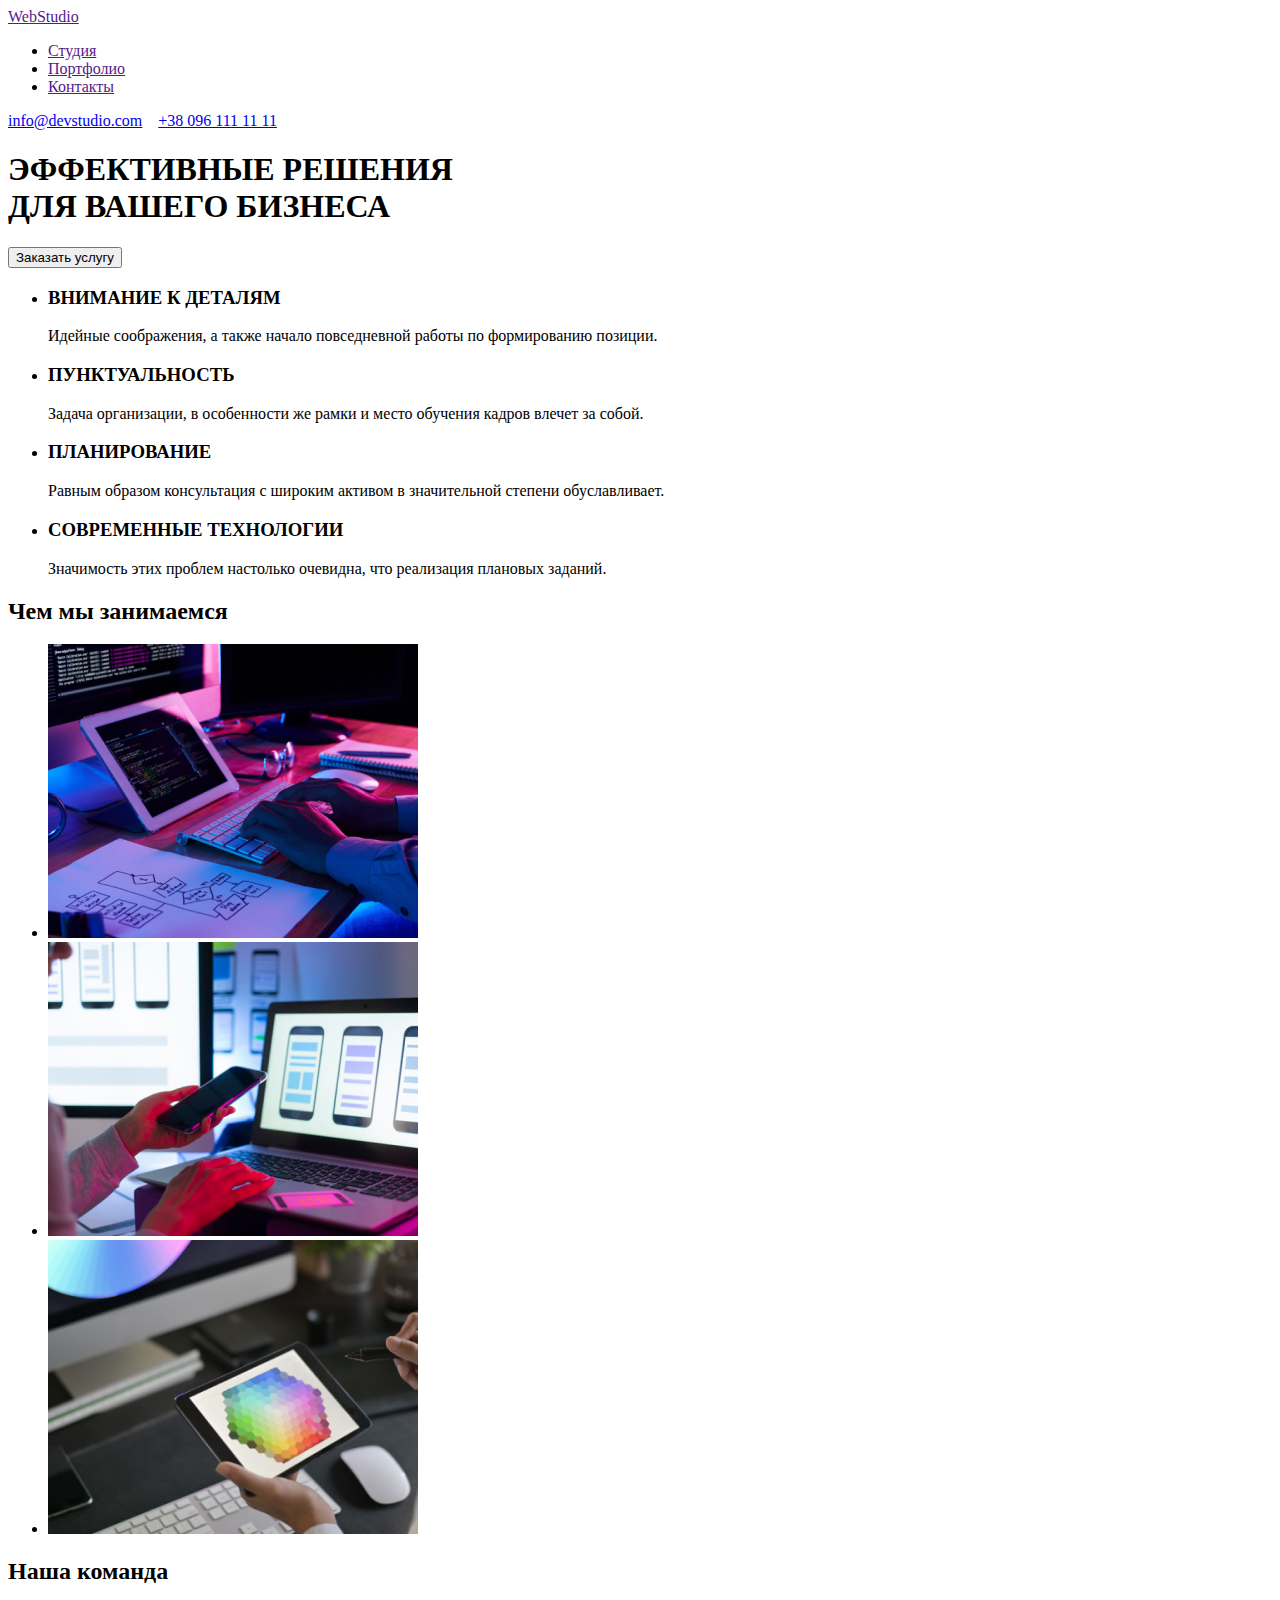
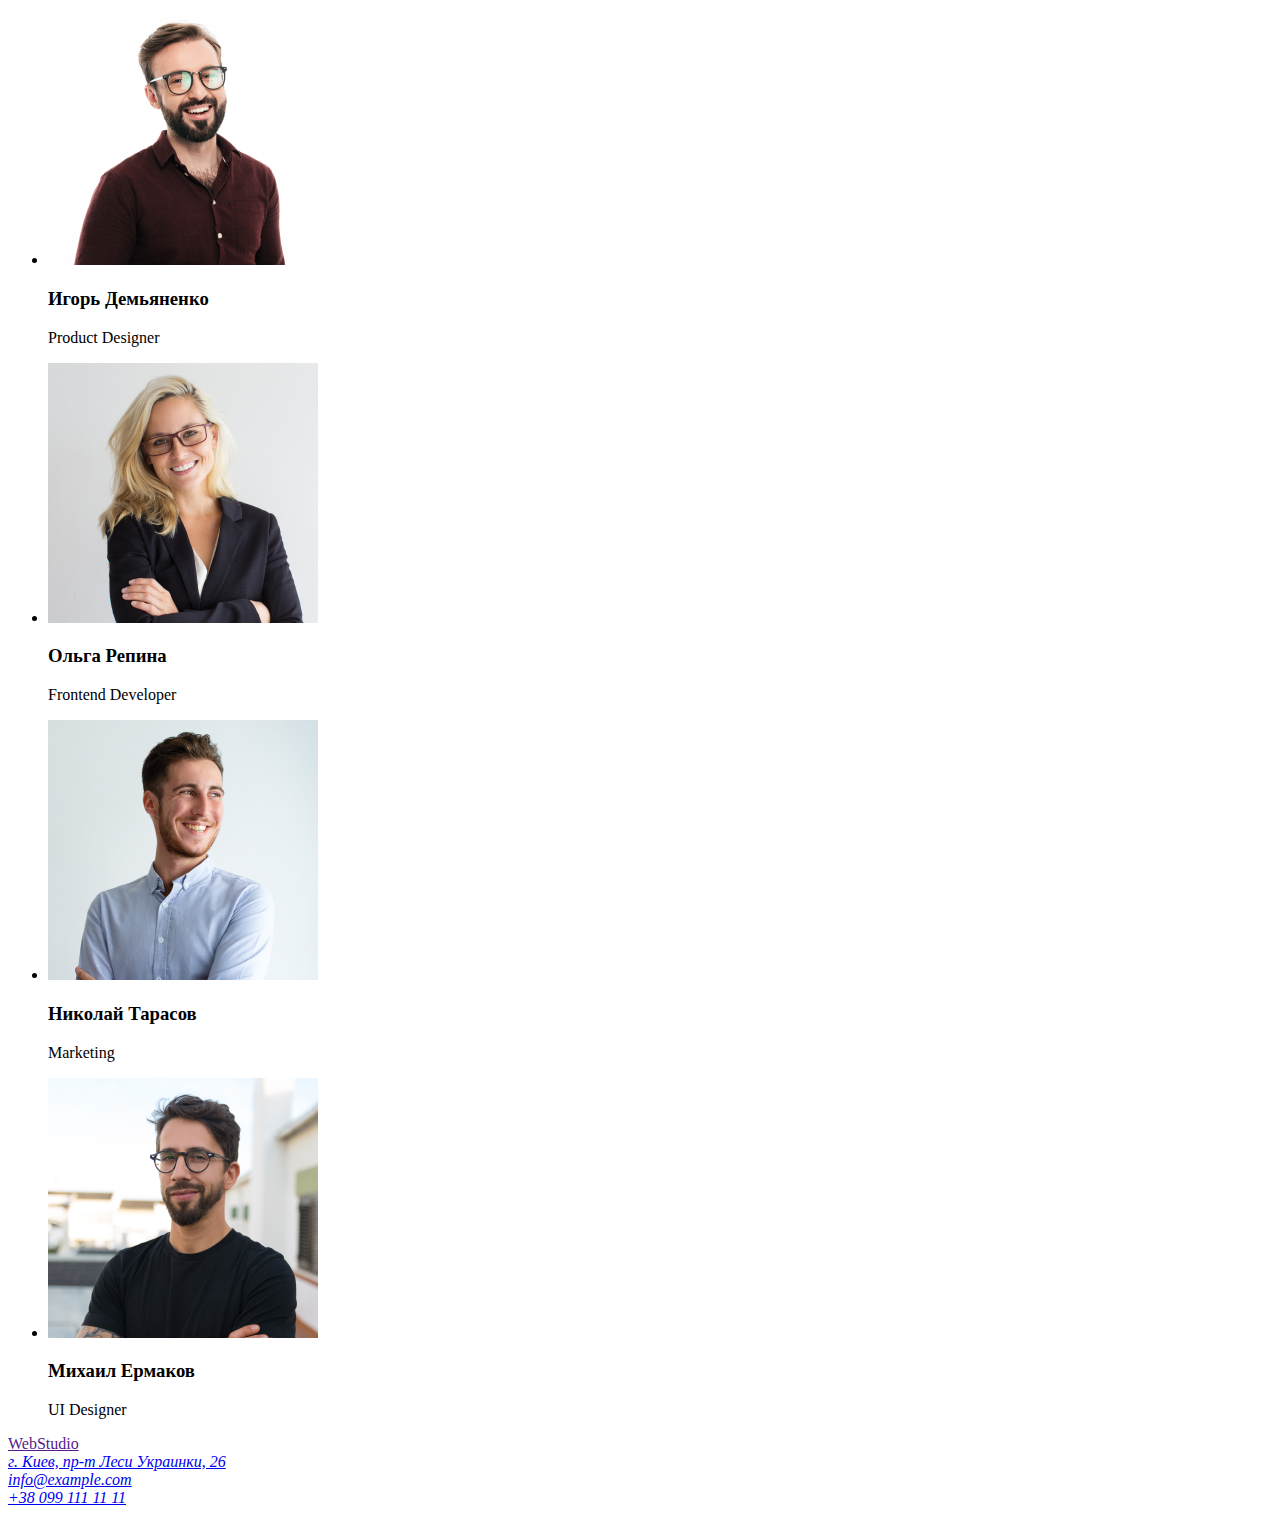
==== index.html @ b00adde8 "Copy file from HW#1" ====
<!DOCTYPE html>
<html lang="ru">
<head>
    <meta charset="UTF-8">
    <meta http-equiv="X-UA-Compatible" content="IE=edge">
    <meta name="viewport" content="width=device-width, initial-scale=1.0">
    <title>Document</title>
</head>
<body>
    <header>
        <nav>
            <a href=""><span>Web</span>Studio</a>
            <ul>
                <li><a href="">Студия</a></li>
                <li><a href="">Портфолио</a></li>
                <li><a href="">Контакты</a></li>
            </ul>
        </nav>
        <a href="mailto:info@devstudio.com" rel="noopener noreferrer">info@devstudio.com</a>&nbsp;&nbsp;&nbsp;
        <a href="tel:+380961111111" rel="noopener noreferrer">+38 096 111 11 11</a>
    </header>
    <main>
        <!--Секция "Заказ услуги"-->
        <div>
            <h1 style="text-transform:uppercase;">Эффективные решения<br>для вашего бизнеса</h1>
            <button type="button">Заказать услугу</button>
        </div>
        <div>
            <!--Секция "Ценности"-->
            <section>
                <ul>
                    <li><h3 style="text-transform:uppercase;">Внимание к деталям</h3><p>Идейные соображения, а также начало повседневной работы по формированию позиции.</p></li>
                    <li><h3 style="text-transform:uppercase;">Пунктуальность</h3><p>Задача организации, в особенности же рамки и место обучения кадров влечет за собой.</p></li>
                    <li><h3 style="text-transform:uppercase;">Планирование</h3><p>Равным образом консультация с широким активом в значительной степени обуславливает.</p></li>
                    <li><h3 style="text-transform:uppercase;">Современные технологии</h3><p>Значимость этих проблем настолько очевидна, что реализация плановых заданий.</p></li>
                </ul>
            </section>
            <!--Секция "Чем мы занимаемся"-->
            <section>
                <h2>Чем мы занимаемся</h2>
                <ul>
                    <li><img src="./img/ocup1.jpg" width="370" alt="Коддинг алгоритма"></li>
                    <li><img src="./img/ocup2.jpg" width="370" alt="Дизайн мобильного приложения"></li>
                    <li><img src="./img/ocup3.jpg" width="370" alt="Палитра цветов"></li>
                </ul>            
            </section>
        </div>
        <!--Секция "Наша команда"-->
        <section>
            <h2>Наша команда</h2>
            <ul>
                <li><div><img src="./img/member1.jpg" width="270" alt="Product Designer"><h3>Игорь Демьяненко</h3> <p>Product Designer</p></div></li>
                <li><div><img src="./img/member2.jpg" width="270" alt="Frontend Developer"><h3>Ольга Репина</h3> <p>Frontend Developer</p></div></li>
                <li><div><img src="./img/member3.jpg" width="270" alt="Marketing"><h3>Николай Тарасов</h3> <p>Marketing</p></div></li>
                <li><div><img src="./img/member4.jpg" width="270" alt="UI Designer"><h3>Михаил Ермаков</h3> <p>UI Designer</p></div></li>
            </ul>
        </section>
    </main>
    <!--Контакты-->
    <footer>
       <a href=""><span>Web</span>Studio</a> 
       <address>
           <a href="https://goo.gl/maps/bTtq3ChXj4JMNCNS8" rel="noopener noreferrer" target="_blank">г. Киев, пр-т Леси Украинки, 26</a><br>
           <a href="mailto:info@devstudio.com" rel="noopener noreferrer">info@example.com</a><br>
           <a href="tel:+380961111111" rel="noopener noreferrer">+38 099 111 11 11</a>
       </address>
    </footer>
</body>
</html>
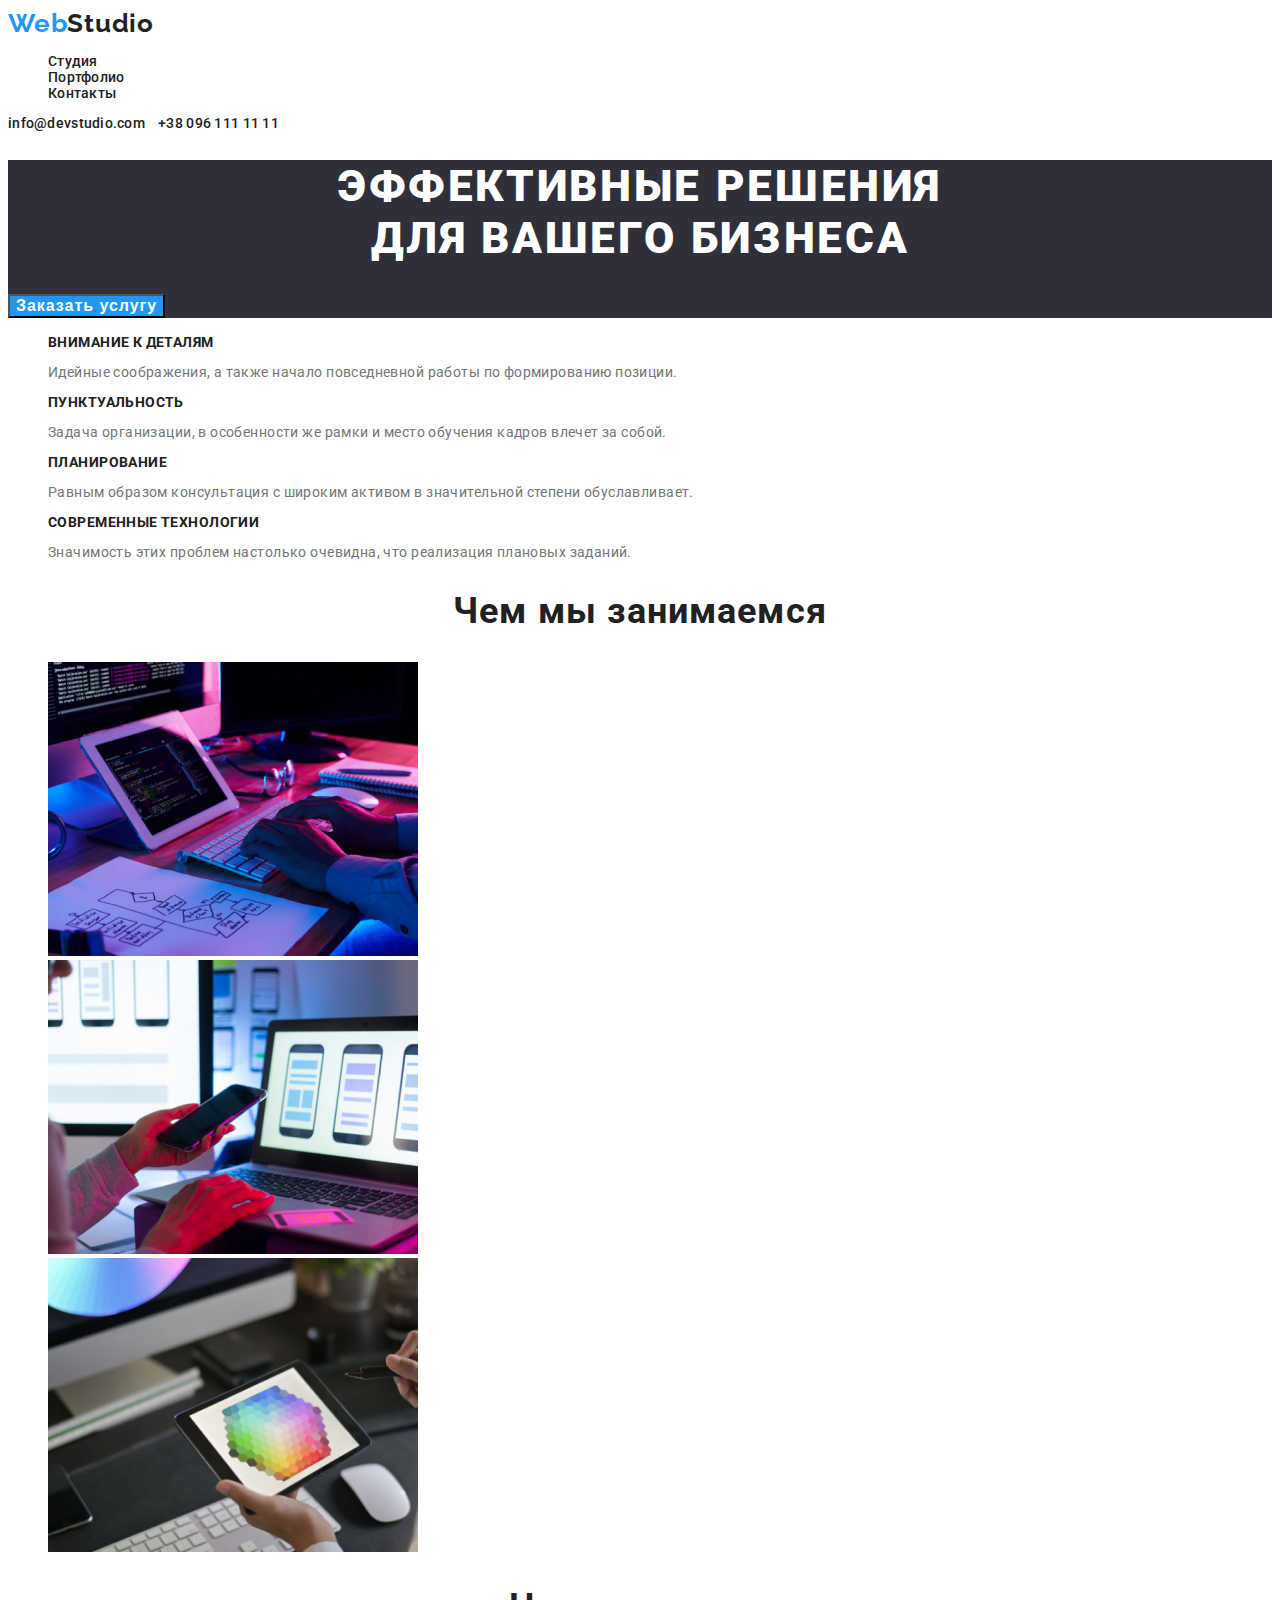
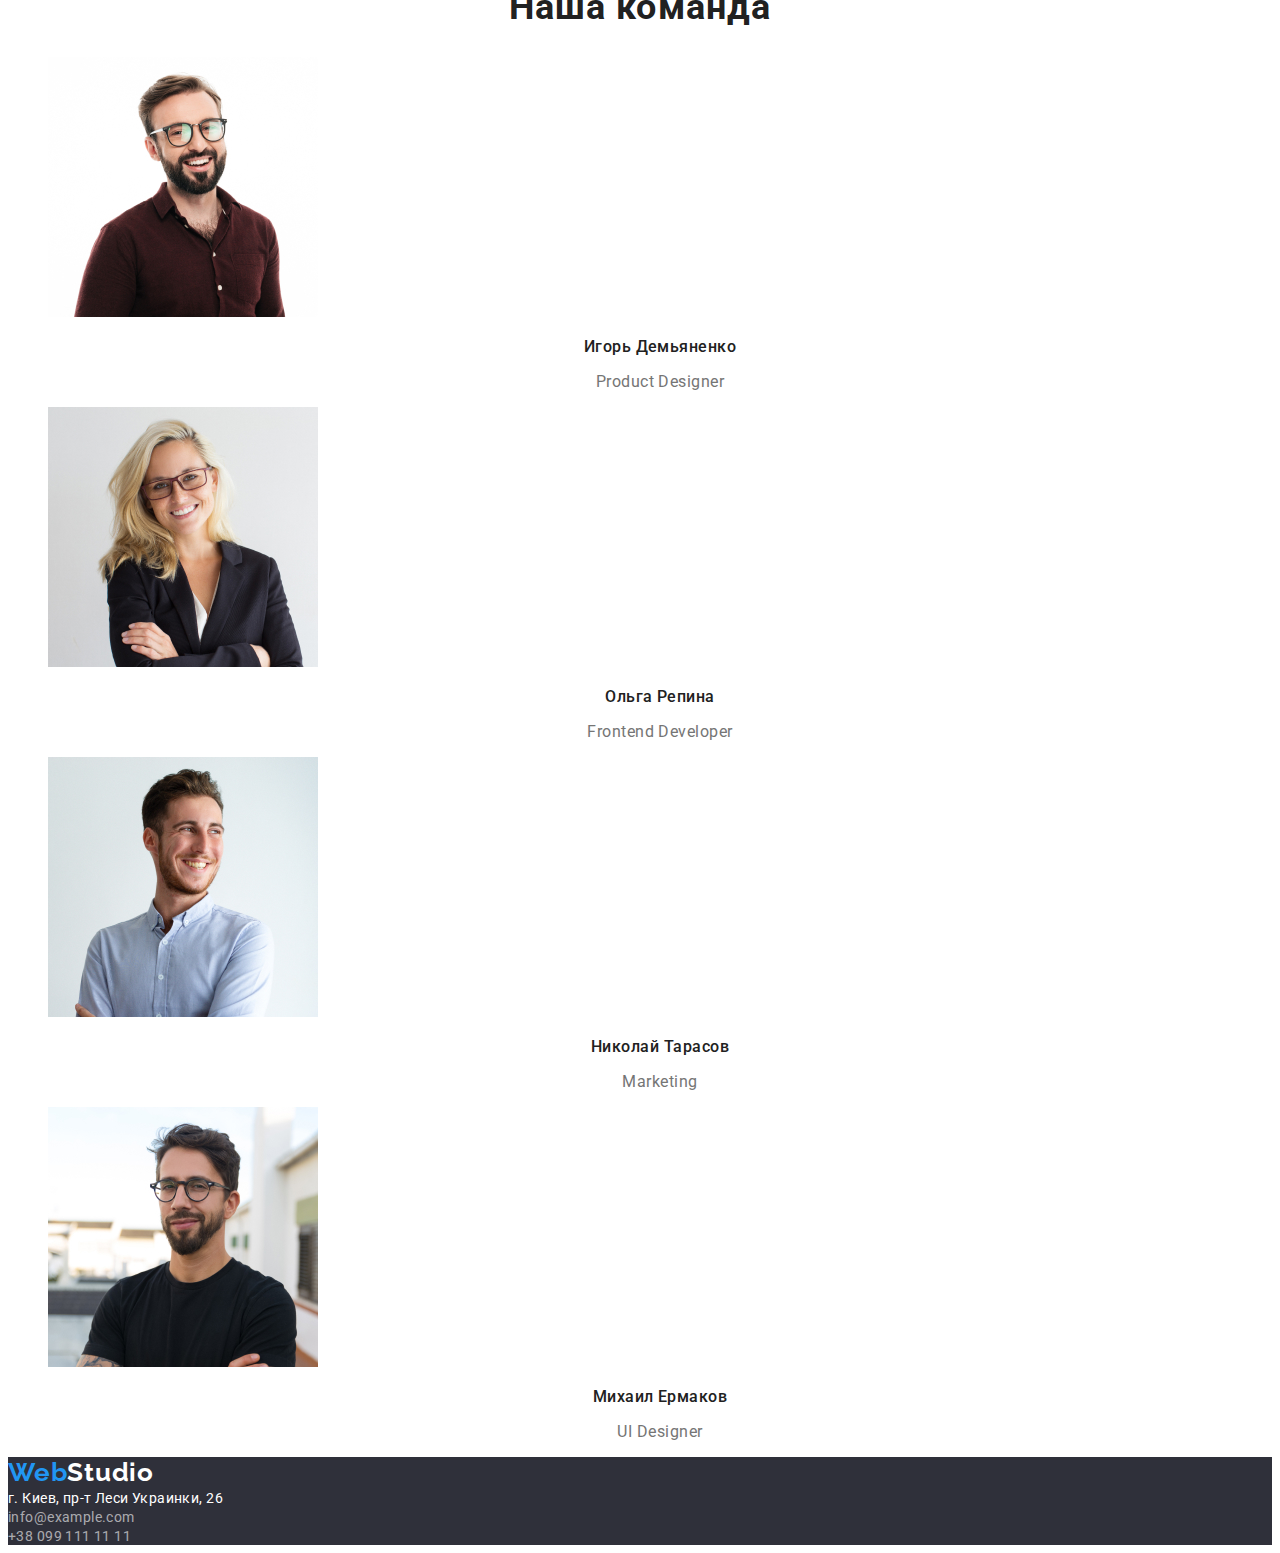
==== commit 26476443: "adding portfolio" ====
--- a/index.html
+++ b/index.html
@@ -1,69 +1,148 @@
 <!DOCTYPE html>
 <html lang="ru">
-<head>
-    <meta charset="UTF-8">
-    <meta http-equiv="X-UA-Compatible" content="IE=edge">
-    <meta name="viewport" content="width=device-width, initial-scale=1.0">
-    <title>Document</title>
-</head>
-<body>
+  <head>
+    <meta charset="UTF-8" />
+    <meta http-equiv="X-UA-Compatible" content="IE=edge" />
+    <meta name="viewport" content="width=device-width, initial-scale=1.0" />
+    <title>Студия</title>
+    
+    <!-- Load GoogleFonts -->
+    <link rel="preconnect" href="https://fonts.googleapis.com">
+    <link rel="preconnect" href="https://fonts.gstatic.com" crossorigin>
+    <link href="https://fonts.googleapis.com/css2?family=Raleway:wght@700&display=swap" rel="stylesheet">
+    <link href="https://fonts.googleapis.com/css2?family=Roboto:wght@400;500;700;900&display=swap" rel="stylesheet">
+
+    <link rel="stylesheet" href="./css/style.css">
+  </head>
+  <body>
     <header>
-        <nav>
-            <a href=""><span>Web</span>Studio</a>
-            <ul>
-                <li><a href="">Студия</a></li>
-                <li><a href="">Портфолио</a></li>
-                <li><a href="">Контакты</a></li>
-            </ul>
-        </nav>
-        <a href="mailto:info@devstudio.com" rel="noopener noreferrer">info@devstudio.com</a>&nbsp;&nbsp;&nbsp;
-        <a href="tel:+380961111111" rel="noopener noreferrer">+38 096 111 11 11</a>
+      <nav class="navig">
+        <a href="" class="logo link"><span>Web</span>Studio</a>
+        <ul class="list">
+          <li><a href="./index.html" class="link">Студия</a></li>
+          <li><a href="./portfolio.html" class="link">Портфолио</a></li>
+          <li><a href="" class="link">Контакты</a></li>
+        </ul>
+      </nav>
+      <!--Секция "Связаться"-->
+      <div class="navig">
+        <a href="mailto:info@devstudio.com" rel="noopener noreferrer"  class="link">info@devstudio.com</a>&nbsp;&nbsp;&nbsp;
+        <a href="tel:+380961111111" rel="noopener noreferrer"  class="link">+38 096 111 11 11</a>
+      </div>
     </header>
     <main>
-        <!--Секция "Заказ услуги"-->
-        <div>
-            <h1 style="text-transform:uppercase;">Эффективные решения<br>для вашего бизнеса</h1>
-            <button type="button">Заказать услугу</button>
-        </div>
-        <div>
-            <!--Секция "Ценности"-->
-            <section>
-                <ul>
-                    <li><h3 style="text-transform:uppercase;">Внимание к деталям</h3><p>Идейные соображения, а также начало повседневной работы по формированию позиции.</p></li>
-                    <li><h3 style="text-transform:uppercase;">Пунктуальность</h3><p>Задача организации, в особенности же рамки и место обучения кадров влечет за собой.</p></li>
-                    <li><h3 style="text-transform:uppercase;">Планирование</h3><p>Равным образом консультация с широким активом в значительной степени обуславливает.</p></li>
-                    <li><h3 style="text-transform:uppercase;">Современные технологии</h3><p>Значимость этих проблем настолько очевидна, что реализация плановых заданий.</p></li>
-                </ul>
-            </section>
-            <!--Секция "Чем мы занимаемся"-->
-            <section>
-                <h2>Чем мы занимаемся</h2>
-                <ul>
-                    <li><img src="./img/ocup1.jpg" width="370" alt="Коддинг алгоритма"></li>
-                    <li><img src="./img/ocup2.jpg" width="370" alt="Дизайн мобильного приложения"></li>
-                    <li><img src="./img/ocup3.jpg" width="370" alt="Палитра цветов"></li>
-                </ul>            
-            </section>
-        </div>
-        <!--Секция "Наша команда"-->
+      <!--Секция "Заказ услуги"-->
+      <div class="bg-service">
+        <h1 class="title-services">
+          Эффективные решения<br />для вашего бизнеса
+        </h1>
+        <button type="button" class="button-service">Заказать услугу</button>
+      </div>
+      <div>
+        <!--Секция "Ценности"-->
         <section>
-            <h2>Наша команда</h2>
-            <ul>
-                <li><div><img src="./img/member1.jpg" width="270" alt="Product Designer"><h3>Игорь Демьяненко</h3> <p>Product Designer</p></div></li>
-                <li><div><img src="./img/member2.jpg" width="270" alt="Frontend Developer"><h3>Ольга Репина</h3> <p>Frontend Developer</p></div></li>
-                <li><div><img src="./img/member3.jpg" width="270" alt="Marketing"><h3>Николай Тарасов</h3> <p>Marketing</p></div></li>
-                <li><div><img src="./img/member4.jpg" width="270" alt="UI Designer"><h3>Михаил Ермаков</h3> <p>UI Designer</p></div></li>
-            </ul>
+          <ul class="list">
+            <li>
+              <h3 class="sect-values">Внимание к деталям</h3>
+              <p class="values-text">
+                Идейные соображения, а также начало повседневной работы по
+                формированию позиции.
+              </p>
+            </li>
+            <li>
+              <h3 class="sect-values">Пунктуальность</h3>
+              <p class="values-text">
+                Задача организации, в особенности же рамки и место обучения
+                кадров влечет за собой.
+              </p>
+            </li>
+            <li>
+              <h3 class="sect-values">Планирование</h3>
+              <p class="values-text">
+                Равным образом консультация с широким активом в значительной
+                степени обуславливает.
+              </p>
+            </li>
+            <li>
+              <h3 class="sect-values">Современные технологии</h3>
+              <p class="values-text">
+                Значимость этих проблем настолько очевидна, что реализация
+                плановых заданий.
+              </p>
+            </li>
+          </ul>
         </section>
+        <!--Секция "Чем мы занимаемся"-->
+        <section>
+          <h2 class="title-sections">Чем мы занимаемся</h2>
+          <ul class="list">
+            <li>
+              <img src="./img/ocup1.jpg" width="370" alt="Коддинг алгоритма" />
+            </li>
+            <li>
+              <img
+                src="./img/ocup2.jpg"
+                width="370"
+                alt="Дизайн мобильного приложения"
+              />
+            </li>
+            <li>
+              <img src="./img/ocup3.jpg" width="370" alt="Палитра цветов" />
+            </li>
+          </ul>
+        </section>
+      </div>
+      <!--Секция "Наша команда"-->
+      <section >
+        <h2 class="title-sections">Наша команда</h2>
+        <ul class="list">
+          <li>
+            <div>
+              <img src="./img/member1.jpg" width="270" alt="Product Designer" />
+              <h3 class="title-member">Игорь Демьяненко</h3>
+              <p class="member-text">Product Designer</p>
+            </div>
+          </li>
+          <li>
+            <div>
+              <img
+                src="./img/member2.jpg"
+                width="270"
+                alt="Frontend Developer"
+              />
+              <h3 class="title-member">Ольга Репина</h3>
+              <p class="member-text">Frontend Developer</p>
+            </div>
+          </li>
+          <li>
+            <div>
+              <img src="./img/member3.jpg" width="270" alt="Marketing" />
+              <h3 class="title-member">Николай Тарасов</h3>
+              <p class="member-text">Marketing</p>
+            </div>
+          </li>
+          <li>
+            <div>
+              <img src="./img/member4.jpg" width="270" alt="UI Designer" />
+              <h3 class="title-member">Михаил Ермаков</h3>
+              <p class="member-text">UI Designer</p>
+            </div>
+          </li>
+        </ul>
+      </section>
     </main>
     <!--Контакты-->
-    <footer>
-       <a href=""><span>Web</span>Studio</a> 
-       <address>
-           <a href="https://goo.gl/maps/bTtq3ChXj4JMNCNS8" rel="noopener noreferrer" target="_blank">г. Киев, пр-т Леси Украинки, 26</a><br>
-           <a href="mailto:info@devstudio.com" rel="noopener noreferrer">info@example.com</a><br>
-           <a href="tel:+380961111111" rel="noopener noreferrer">+38 099 111 11 11</a>
-       </address>
+    <footer class="bg-service">
+      <a href="" class="logo link"><span>Web</span>Studio</a>
+      <address>
+        <a
+          href="https://goo.gl/maps/bTtq3ChXj4JMNCNS8"
+          rel="noopener noreferrer"
+          target="_blank" class="location">г. Киев, пр-т Леси Украинки, 26
+        </a><br />
+        <a href="mailto:info@devstudio.com" rel="noopener noreferrer" class="link">info@example.com</a><br />
+        <a href="tel:+380961111111" rel="noopener noreferrer" class="link">+38 099 111 11 11</a>
+      </address>
     </footer>
-</body>
-</html>+  </body>
+</html>
--- a/css/style.css
+++ b/css/style.css
@@ -0,0 +1,152 @@
+/* Переменные */
+:root {
+  --title-color: #212121;
+  --text-main: #757575;
+  --text-footer: rgba(255, 255, 255, 0.6);
+  --item-on: #2196f3;
+  --item-off: #ffffff;
+  --section-background: #e5e5e5;
+  --section-bg:#2F303A;
+}
+
+/* */
+
+body {
+  font-family: "Roboto", sans-serif;
+  color: var(--text-main);
+  background-color: #ffffff;
+}
+
+section {
+    align-items: center;
+}
+/* Работа со ссылками */
+.link {
+  text-decoration: none;
+  color: var(--title-color);
+}
+.link:hover,
+.link:focus {
+  color: var(--item-on);
+}
+
+/* Обнуление стиля списков */
+.list li {
+  list-style: none;
+}
+
+/* Отображение логотипа */
+.logo {
+  font-family: Raleway;
+  font-style: normal;
+  font-weight: 700;
+  font-size: 26px;
+  line-height: 31px;
+  letter-spacing: 0.03em;
+  color: var(--title-color);
+}
+.logo:hover {
+  color: var(--title-color);
+}
+.logo span {
+  color: var(--item-on);
+}
+
+/* Меню навигации */
+.navig {
+  font-weight: 500;
+  font-size: 14px;
+  line-height: 16px;
+  letter-spacing: 0.02em;
+  color: var(--title-color);
+}
+.navigation:hover {
+  color: var(--item-on);
+}
+.title-services {
+    font-weight: 900;
+    font-size: 44px;
+    line-height: 1,36;
+    text-align: center;
+    letter-spacing: 0.06em;
+    text-transform: uppercase;
+    color: var(--item-off);
+}
+
+.bg-service {
+    background: var(--section-bg);
+}
+
+.button-service {
+    font-weight: 700;
+    font-size: 16px;
+    line-height: 1,87;
+    text-align: center;
+    letter-spacing: 0.06em;
+    color: var(--item-off);
+    background-color: var(--item-on);    
+}
+
+.sect-values {
+    font-weight: 700;
+    font-size: 14px;
+    line-height: 16px;
+    letter-spacing: 0.03em;
+    text-transform: uppercase;
+    color: var(--title-color);
+}
+.values-text {
+    font-style: normal;
+    font-weight: normal;
+    font-size: 14px;
+    line-height: 1,71;
+    letter-spacing: 0.03em;
+}
+
+.title-sections {
+    font-weight: 700;
+    font-size: 36px;
+    line-height: 42px;
+    text-align: center;
+    letter-spacing: 0.03em;
+    color: var(--title-color);
+}
+
+.title-member {
+    font-weight: 500;
+    font-size: 16px;
+    line-height: 19px;
+    text-align: center;
+    letter-spacing: 0.03em;
+    color: var(--title-color);
+}
+.member-text {
+    font-style: normal;
+    font-weight: normal;
+    font-size: 16px;
+    line-height: 19px;
+    text-align: center;
+    letter-spacing: 0.03em;
+}
+
+footer .logo,
+footer .logo:hover {
+    color:var(--item-off)
+}
+
+.location {
+    font-style: normal;
+    font-size: 14px;
+    line-height: 1,71;
+    letter-spacing: 0.03em;
+    color: var(--item-off);
+    text-decoration: none;
+}
+
+address .link {
+    font-size: 14px;
+    line-height: 1,71;
+    letter-spacing: 0.03em;
+    font-style: normal;
+    color:var(--text-footer)
+}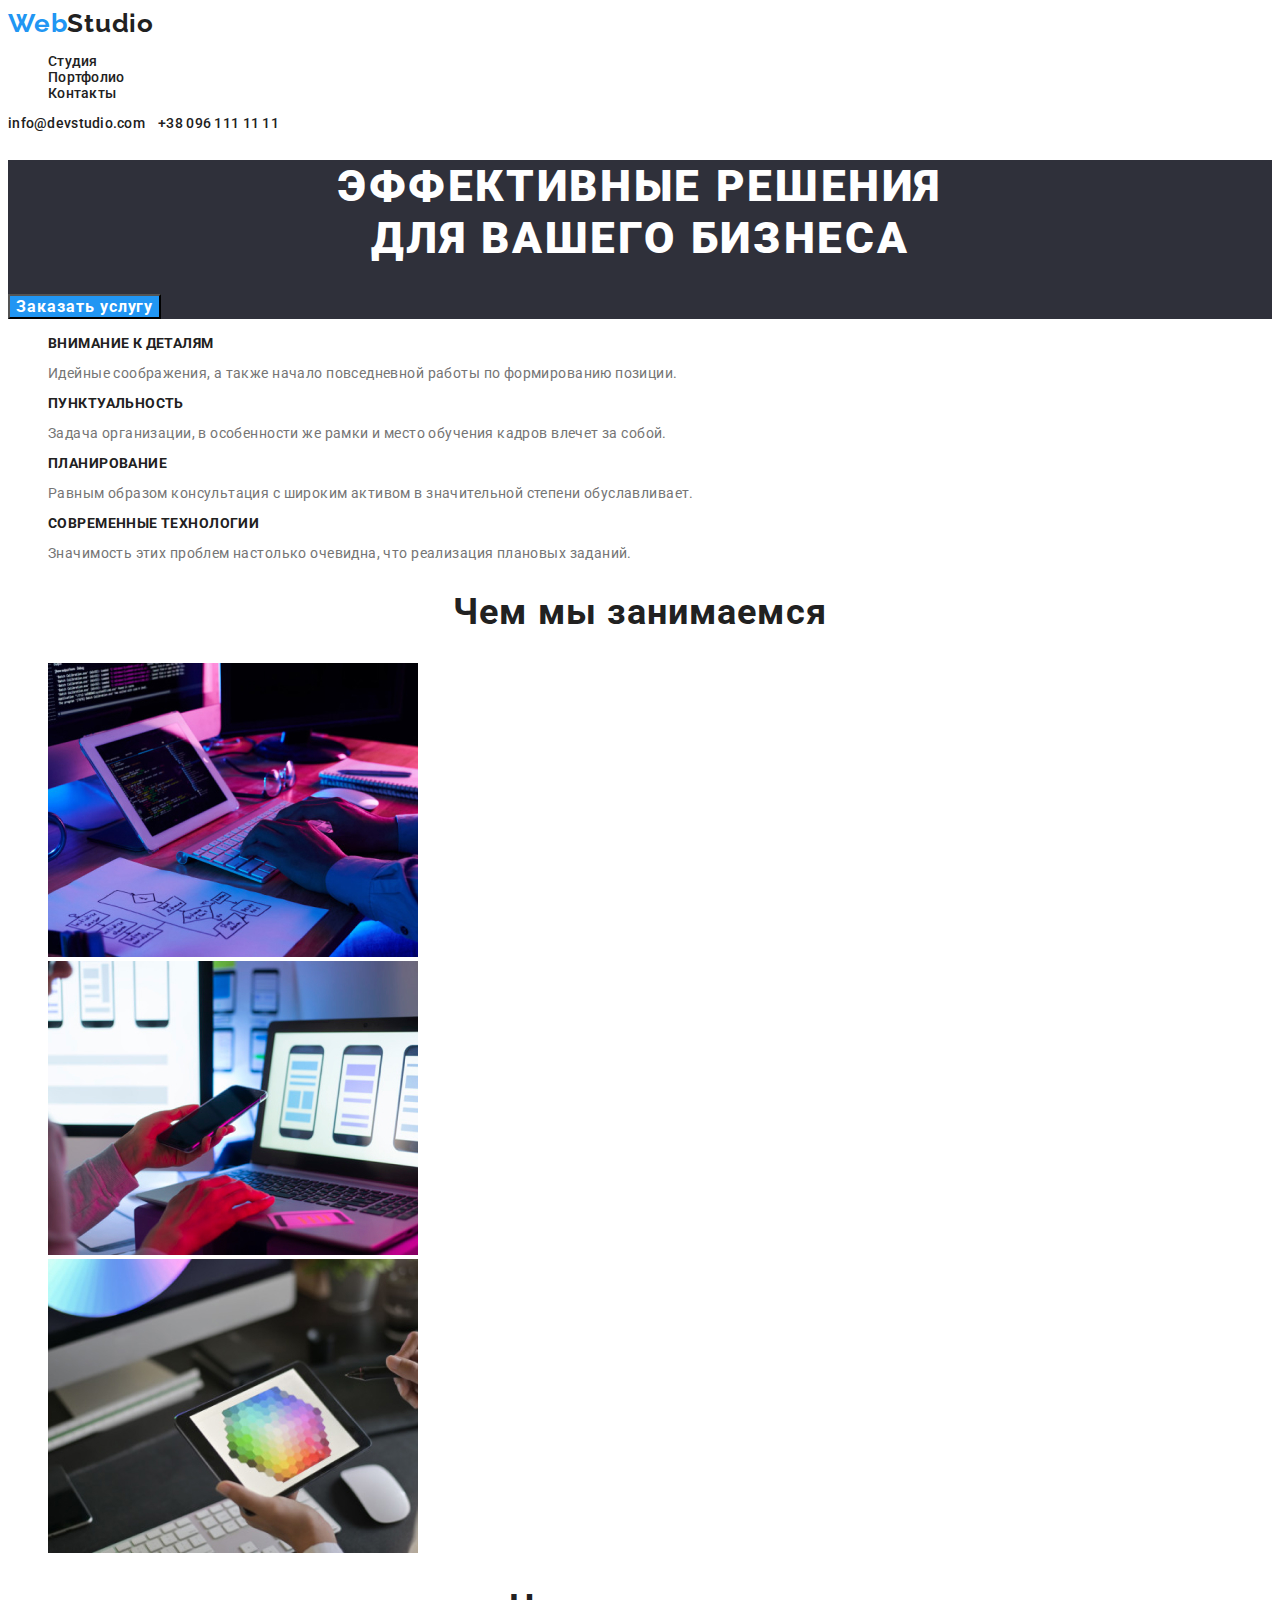
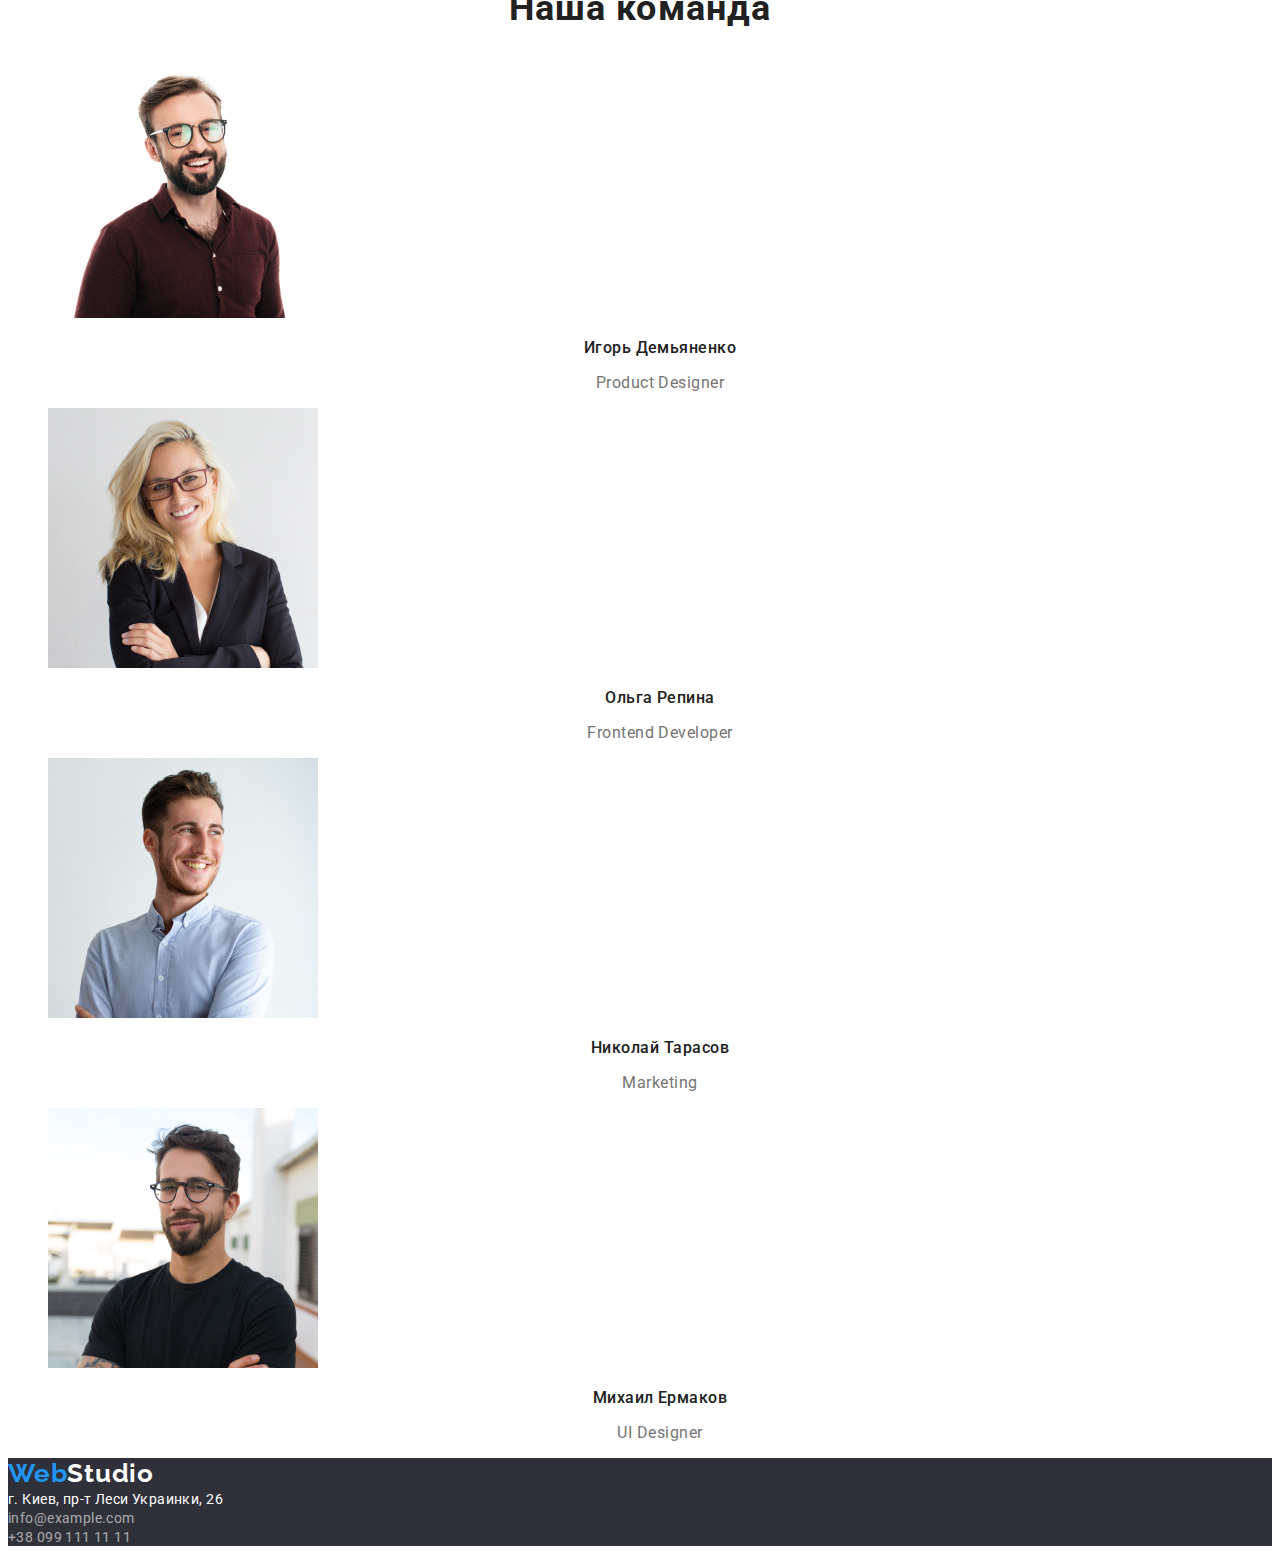
==== commit 7e9b2b25: "Fonts initialisation in one line" ====
--- a/index.html
+++ b/index.html
@@ -9,9 +9,8 @@
     <!-- Load GoogleFonts -->
     <link rel="preconnect" href="https://fonts.googleapis.com">
     <link rel="preconnect" href="https://fonts.gstatic.com" crossorigin>
-    <link href="https://fonts.googleapis.com/css2?family=Raleway:wght@700&display=swap" rel="stylesheet">
-    <link href="https://fonts.googleapis.com/css2?family=Roboto:wght@400;500;700;900&display=swap" rel="stylesheet">
-
+    <link href="https://fonts.googleapis.com/css2?family=Raleway:wght@700&family=Roboto:wght@400;500;700;900&display=swap" rel="stylesheet">
+   
     <link rel="stylesheet" href="./css/style.css">
   </head>
   <body>
--- a/css/style.css
+++ b/css/style.css
@@ -8,8 +8,6 @@
   --section-background: #e5e5e5;
   --section-bg:#2F303A;
 }
-
-/* */
 
 body {
   font-family: "Roboto", sans-serif;
@@ -63,6 +61,8 @@
 .navigation:hover {
   color: var(--item-on);
 }
+
+/* Заказ услуг */
 .title-services {
     font-weight: 900;
     font-size: 44px;
@@ -72,21 +72,22 @@
     text-transform: uppercase;
     color: var(--item-off);
 }
-
 .bg-service {
     background: var(--section-bg);
 }
-
 .button-service {
+    font-family: inherit;
     font-weight: 700;
     font-size: 16px;
     line-height: 1,87;
     text-align: center;
     letter-spacing: 0.06em;
     color: var(--item-off);
-    background-color: var(--item-on);    
+    background-color: var(--item-on); 
+    cursor: pointer;    
 }
 
+/* Ценности */
 .sect-values {
     font-weight: 700;
     font-size: 14px;
@@ -96,13 +97,12 @@
     color: var(--title-color);
 }
 .values-text {
-    font-style: normal;
-    font-weight: normal;
     font-size: 14px;
     line-height: 1,71;
     letter-spacing: 0.03em;
 }
 
+/* Заголовки секций */
 .title-sections {
     font-weight: 700;
     font-size: 36px;
@@ -112,6 +112,7 @@
     color: var(--title-color);
 }
 
+/* Члены команды */
 .title-member {
     font-weight: 500;
     font-size: 16px;
@@ -129,11 +130,11 @@
     letter-spacing: 0.03em;
 }
 
+/* Оформление футера */
 footer .logo,
 footer .logo:hover {
     color:var(--item-off)
 }
-
 .location {
     font-style: normal;
     font-size: 14px;
@@ -142,8 +143,8 @@
     color: var(--item-off);
     text-decoration: none;
 }
-
-address .link {
+address .link,
+address .link:hover {
     font-size: 14px;
     line-height: 1,71;
     letter-spacing: 0.03em;
